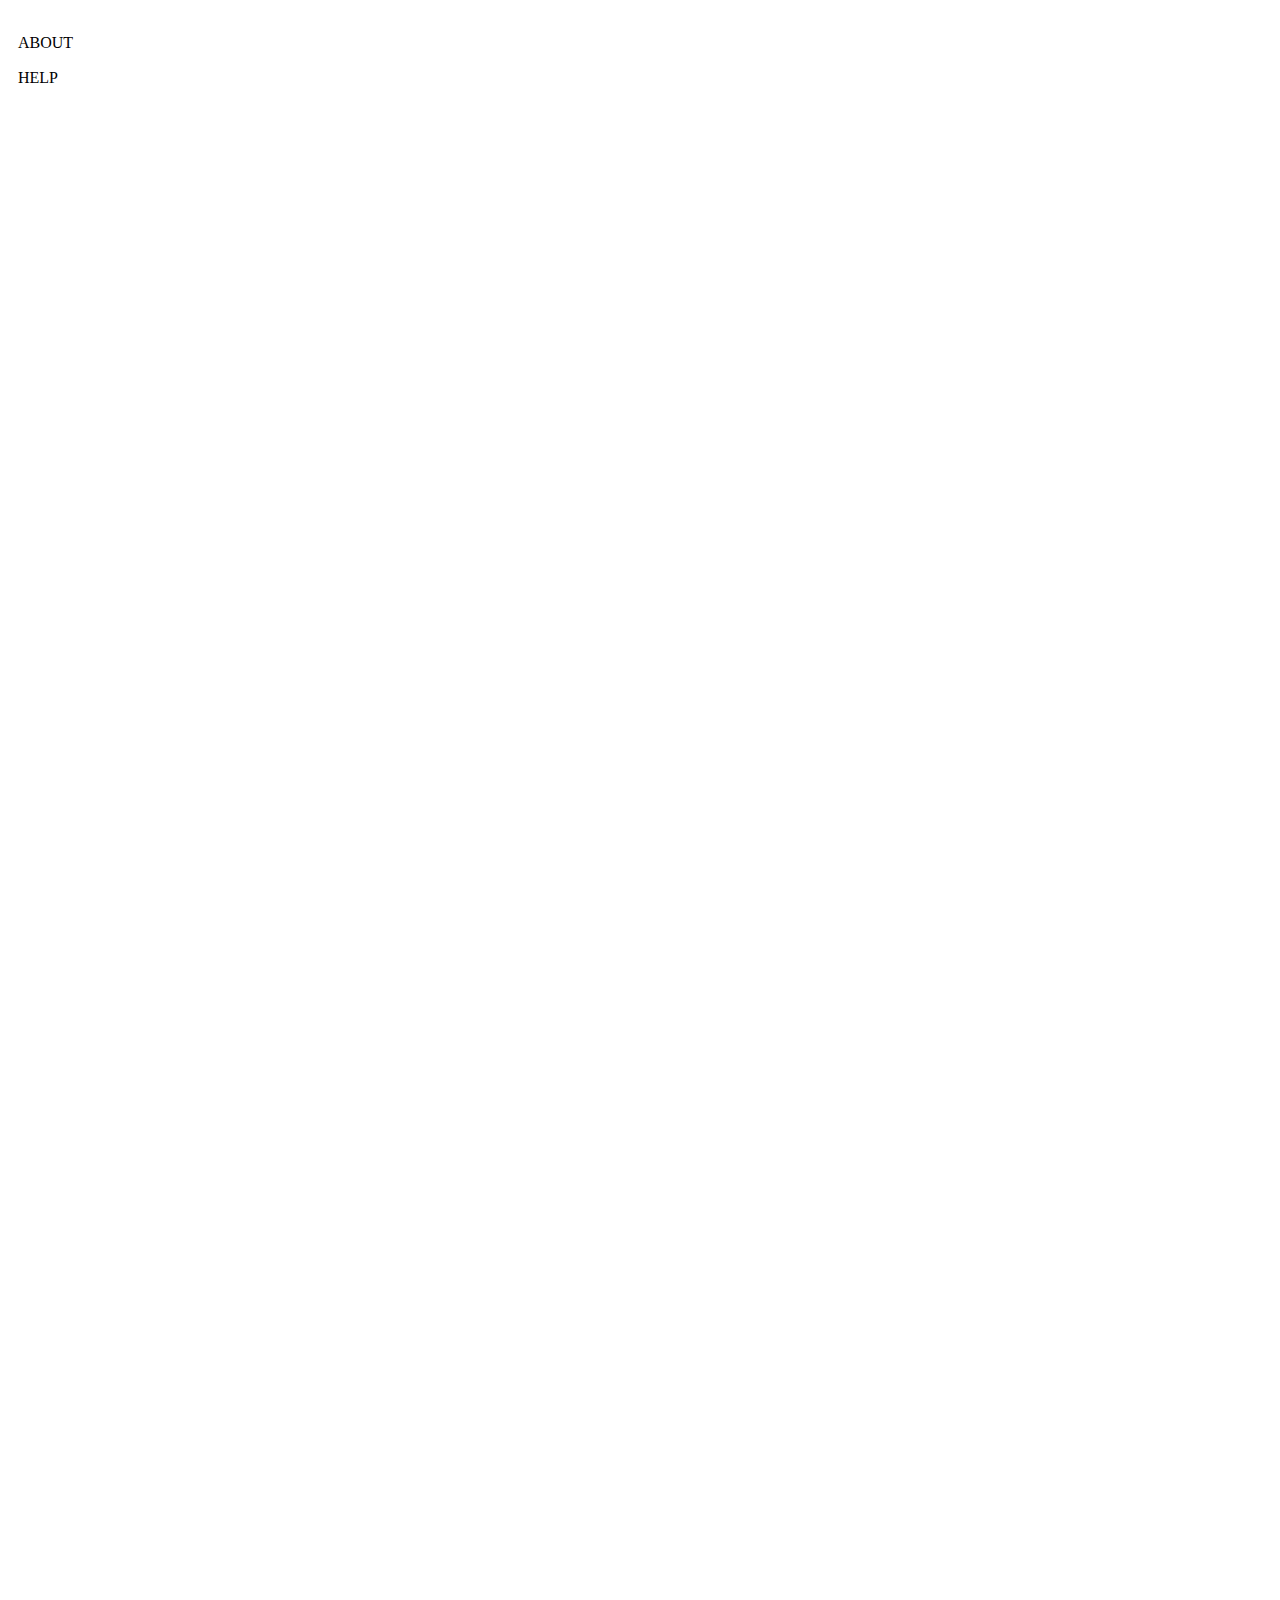
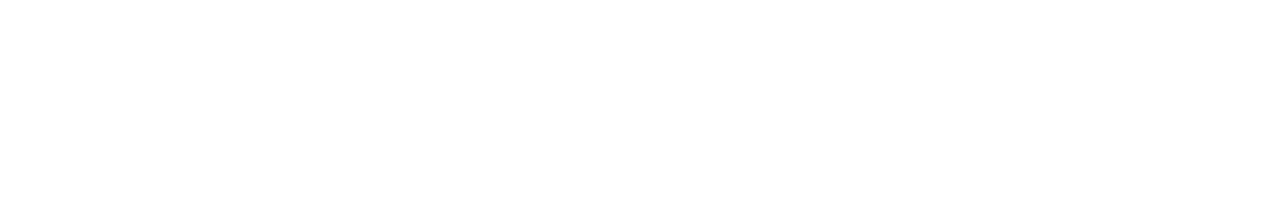
==== collabplan.html @ 7cf4371c "Add files via upload" ====
<!DOCTYPE html PUBLIC "-//W3C//DTD XHTML 1.0 Transitional//EN" "http://www.w3.org/TR/xhtml1/DTD/xhtml1-transitional.dtd">
<html xmlns="http://www.w3.org/1999/xhtml" xml:lang="en" lang="en">
<head>
<meta http-equiv="Content-Type" content="text/html; charset=UTF-8" />
<title>Collab Plan</title>

<!-- CSS Files -->
<link href="nouislider.min.css" rel="stylesheet">
<link type="text/css" href="/pumpn/mag/base.css" rel="stylesheet" />
<link type="text/css" href="/pumpn/mag/Jit/Examples/css/RGraph.css" rel="stylesheet" />

<!--[if IE]><script language="javascript" type="text/javascript" src="../../Extras/excanvas.js"></script><![endif]-->

<!-- JIT Library File -->
<script defer="true" language="javascript" type="text/javascript" src="/pumpn/mag/Jit/jit.js"></script>

<!-- Example File -->
<script defer="true" language="javascript" type="text/javascript" src="/pumpn/mag/collab-plan.js"></script>






<link rel="stylesheet" type="text/css" href="/pumpn/mag/bootstrap/css/bootstrap.min.css">





</head>

<body onload="init(); popup1();">
<script src="nouislider.min.js"></script>
<script src="wNumb.js"></script>
<script src="https://ajax.googleapis.com/ajax/libs/jquery/1.12.2/jquery.min.js"></script>
<script src="/pumpn/mag/bootstrap/js/bootstrap.min.js"></script>
<script language="javascript" type="text/javascript" src="/pumpn/mag/bootbox.min.js"></script>

<script>
function popup1(){
bootbox.dialog({
  message: '<div id="message1"><h2>Hey hey hey!</h2><br>Haben dich auch schon immer die Kollaborationen verschiedenster deutscher Rapper interessiert? Von den üblichen Kollabos zwischen Farid Bang und Kollegah oder Sido und B-Tight bis hin zu kuriosen Features zwischen Samy Deluxe und Haftbefehl oder Cro und Prinz Pi findest du hier jede einzelne Kollaboration im Deutschrap.<br><br><button onclick="gender1on()">Text genderneutralisieren</button></div><br><h1>Viel Spaß!</h1>',
  title: "Collab-Plan <p style='margin: 0; font-size: 10px'>(alpha 3)</p>",
  buttons: {
    success: {
      label: "Okay!",
      className: "btn-success",
    },
  }
});
};

function gender1on(){
document.getElementById("message1").innerHTML = '<h2>Hey hey hey!</h2><br>Haben dich auch schon immer die Kollaborationen verschiedenster deutscher Rappenden interessiert? Von den üblichen Kollabos zwischen Farid Bang und Kollegah oder Sido und B-Tight bis hin zu kuriosen Features zwischen Samy Deluxe und Haftbefehl oder Cro und Prinz Pi findest du hier jede einzelne Kollaboration im Deutschrap.<br><br><button onclick="gender1off()">Rückgängig machen</button>';
};

function gender1off(){
document.getElementById("message1").innerHTML = '<h2>Hey hey hey!</h2><br>Haben dich auch schon immer die Kollaborationen verschiedenster deutscher Rapper interessiert? Von den üblichen Kollabos zwischen Farid Bang und Kollegah oder Sido und B-Tight bis hin zu kuriosen Features zwischen Samy Deluxe und Haftbefehl oder Cro und Prinz Pi findest du hier jede einzelne Kollaboration im Deutschrap.<br><br><button onclick="gender1on()">Text genderneutralisieren</button>';
};

function popup2(){
bootbox.dialog({
  message: '<div id="message2"><h2>Alles, was du wissen solltest:</h2><br><b>Info:</b><br>Eine <b>Linie</b> signalisiert die Verbindung zweier Rapper zueinander, sind jene direkt verbunden, haben beide auf ein und dem selben veröffentlichten Track einen Part gerappt beziehungsweise eine Hook gesungen.<br><br>Einfacher: Eine gelbe Linie steht für eine direkte Kollaboration des mittleren Rappers mit einem anderen, eine blaue Linie bedeutet, dass diese zwei Rapper miteinander und mit dem Rapper in der Mitte kollaboriert haben.<br><br>Die <b>Kreise</b> symbolisieren die gedachte "Entfernung" zweier Rapper. Steht ein Künstler auf dem innersten Kreis, so hat er mit jenem in der Mitte kollaboriert. Steht er weiter außen, ist er auch weiter "entfernt". Auf dem zweiten Kreis kann beispielsweise nur ein Künstler stehen, der zwar nicht mit jenem in der Mitte kollaboriert hat, allerdings mit einem Künstler, mit dem jener in der Mitte auch kollaboriert hat.<br><br><b>Hilfe:</b><br>Mithilfe eines Mausklicks auf den Namen eines Rappers zentriert man ihn und seine Kollaborationspartner.<br>Zur Übersicht kann man den ganzen Plan entweder per Drag & Drop hin und her bewegen oder aber ihn durch Scrollen vergrößern und verkleinern.<br><br><button onclick="gender2on()">Text genderneutralisieren</button></div><br><h1>Alles klar?</h1>',
  title: "Collab-Plan <p style='margin: 0; font-size: 10px'>(alpha 3)</p>",
  buttons: {
    success: {
      label: "Alles klar!",
      className: "btn-success",
    },
  }
});
};

function gender2on(){
document.getElementById("message2").innerHTML = '<h2>Alles, was du wissen solltest:</h2><br><b>Info:</b><br>Eine <b>Linie</b> signalisiert die Verbindung zweier Rappenden zueinander, sind jene direkt verbunden, haben beide auf ein und dem selben veröffentlichten Track einen Part gerappt beziehungsweise eine Hook gesungen.<br><br>Einfacher: Eine gelbe Linie steht für eine direkte Kollaboration des mittleren rappenden Menschen mit einem anderen, eine blaue Linie bedeutet, dass diese zwei Rappenden miteinander und mit dem rappenden Menschen in der Mitte kollaboriert haben.<br><br>Die <b>Kreise</b> symbolisieren die gedachte "Entfernung" zweier Rappenden. Steht ein kunstschaffender Mensch auf dem innersten Kreis, so hat er mit jenem in der Mitte kollaboriert. Steht er weiter außen, ist er auch weiter "entfernt". Auf dem zweiten Kreis kann beispielsweise nur ein kunstschaffender Mensch stehen, der zwar nicht mit jenem in der Mitte kollaboriert hat, allerdings mit einem kunstschaffenden Menschen, mit dem jener in der Mitte auch kollaboriert hat.<br><br><b>Hilfe:</b><br>Mithilfe eines Mausklicks auf den Namen eines rappenden Menschen zentriert man ihn und die, die mit ihm kollaborierten.<br>Zur Übersicht kann man den ganzen Plan entweder per Drag & Drop hin und her bewegen oder aber ihn durch Scrollen vergrößern und verkleinern.<br><br><button onclick="gender2off()">Rückgängig machen</button>';
};

function gender2off(){
document.getElementById("message2").innerHTML = '<h2>Alles, was du wissen solltest:</h2><br><b>Info:</b><br>Eine <b>Linie</b> signalisiert die Verbindung zweier Rapper zueinander, sind jene direkt verbunden, haben beide auf ein und dem selben veröffentlichten Track einen Part gerappt beziehungsweise eine Hook gesungen.<br><br>Einfacher: Eine gelbe Linie steht für eine direkte Kollaboration des mittleren Rappers mit einem anderen, eine blaue Linie bedeutet, dass diese zwei Rapper miteinander und mit dem Rapper in der Mitte kollaboriert haben.<br><br>Die <b>Kreise</b> symbolisieren die gedachte "Entfernung" zweier Rapper. Steht ein Künstler auf dem innersten Kreis, so hat er mit jenem in der Mitte kollaboriert. Steht er weiter außen, ist er auch weiter "entfernt". Auf dem zweiten Kreis kann beispielsweise nur ein Künstler stehen, der zwar nicht mit jenem in der Mitte kollaboriert hat, allerdings mit einem Künstler, mit dem jener in der Mitte auch kollaboriert hat.<br><br><b>Hilfe:</b><br>Mithilfe eines Mausklicks auf den Namen eines Rappers zentriert man ihn und seine Kollaborationspartner.<br>Zur Übersicht kann man den ganzen Plan entweder per Drag & Drop hin und her bewegen oder aber ihn durch Scrollen vergrößern und verkleinern.<br><br><button onclick="gender2on()">Text genderneutralisieren</button>';
};
</script>

<script>
$(document).ready(function(){
    $("#about").click(function(){
        popup1();
    });
});
$(document).ready(function(){
    $("#help").click(function(){
        popup2();
    });
});
</script>

<div id="container" style="width:100%;height:100%;position:absolute;">

<div id="center-container" style="width:90%;height:100%;left:0;">
	<div class="sliders" id="zeitraum"></div>
	<span id="jahr1"></span>
	<span id="jahr2"></span>
	<div id="infovis" style="width:100%;height:100%;">
	</div>
</div>

<div id="right-container" style="width: 10%; height: 100%;">

<div id="inner-details"></div>

</div>

<div style="position: absolute; left: 47%;">
<div style="position: relative; left: -60%;" id="log">
</div>
</div>

<div style="position: absolute; left: 10px; top: 10px;" id="about">
<p style="cursor: pointer;">ABOUT</p>
</div>
<div style="position: absolute; left: 10px; top: 45px;" id="help">
<p style="cursor: pointer;">HELP</p>
</div>
</div>
</body>
</html>
---- nouislider.min.css ----
/*! nouislider - 8.5.1 - 2016-04-24 16:00:30 */


.noUi-target,.noUi-target *{-webkit-touch-callout:none;-webkit-user-select:none;-ms-touch-action:none;touch-action:none;-ms-user-select:none;-moz-user-select:none;user-select:none;-moz-box-sizing:border-box;box-sizing:border-box}.noUi-target{position:relative;direction:ltr}.noUi-base{width:100%;height:100%;position:relative;z-index:1}.noUi-origin{position:absolute;right:0;top:0;left:0;bottom:0}.noUi-handle{position:relative;z-index:1}.noUi-stacking .noUi-handle{z-index:10}.noUi-state-tap .noUi-origin{-webkit-transition:left .3s,top .3s;transition:left .3s,top .3s}.noUi-state-drag *{cursor:inherit!important}.noUi-base,.noUi-handle{-webkit-transform:translate3d(0,0,0);transform:translate3d(0,0,0)}.noUi-horizontal{height:18px}.noUi-horizontal .noUi-handle{width:34px;height:28px;left:-17px;top:-6px}.noUi-vertical{width:18px}.noUi-vertical .noUi-handle{width:28px;height:34px;left:-6px;top:-17px}.noUi-background{background:#FAFAFA;box-shadow:inset 0 1px 1px #f0f0f0}.noUi-connect{background:#3FB8AF;box-shadow:inset 0 0 3px rgba(51,51,51,.45);-webkit-transition:background 450ms;transition:background 450ms}.noUi-origin{border-radius:2px}.noUi-target{border-radius:4px;border:1px solid #D3D3D3;box-shadow:inset 0 1px 1px #F0F0F0,0 3px 6px -5px #BBB}.noUi-target.noUi-connect{box-shadow:inset 0 0 3px rgba(51,51,51,.45),0 3px 6px -5px #BBB}.noUi-draggable{cursor:w-resize}.noUi-vertical .noUi-draggable{cursor:n-resize}.noUi-handle{border:1px solid #D9D9D9;border-radius:3px;background:#FFF;cursor:default;box-shadow:inset 0 0 1px #FFF,inset 0 1px 7px #EBEBEB,0 3px 6px -3px #BBB}.noUi-active{box-shadow:inset 0 0 1px #FFF,inset 0 1px 7px #DDD,0 3px 6px -3px #BBB}.noUi-handle:after,.noUi-handle:before{content:"";display:block;position:absolute;height:14px;width:1px;background:#E8E7E6;left:14px;top:6px}.noUi-handle:after{left:17px}.noUi-vertical .noUi-handle:after,.noUi-vertical .noUi-handle:before{width:14px;height:1px;left:6px;top:14px}.noUi-vertical .noUi-handle:after{top:17px}[disabled] .noUi-connect,[disabled].noUi-connect{background:#B8B8B8}[disabled] .noUi-handle,[disabled].noUi-origin{cursor:not-allowed}.noUi-pips,.noUi-pips *{-moz-box-sizing:border-box;box-sizing:border-box}.noUi-pips{position:absolute;color:#999}.noUi-value{position:absolute;text-align:center}.noUi-value-sub{color:#ccc;font-size:10px}.noUi-marker{position:absolute;background:#CCC}.noUi-marker-large,.noUi-marker-sub{background:#AAA}.noUi-pips-horizontal{padding:10px 0;height:80px;top:100%;left:0;width:100%}.noUi-value-horizontal{-webkit-transform:translate3d(-50%,50%,0);transform:translate3d(-50%,50%,0)}.noUi-marker-horizontal.noUi-marker{margin-left:-1px;width:2px;height:5px}.noUi-marker-horizontal.noUi-marker-sub{height:10px}.noUi-marker-horizontal.noUi-marker-large{height:15px}.noUi-pips-vertical{padding:0 10px;height:100%;top:0;left:100%}.noUi-value-vertical{-webkit-transform:translate3d(0,-50%,0);transform:translate3d(0,-50%,0);padding-left:25px}.noUi-marker-vertical.noUi-marker{width:5px;height:2px;margin-top:-1px}.noUi-marker-vertical.noUi-marker-sub{width:10px}.noUi-marker-vertical.noUi-marker-large{width:15px}.noUi-tooltip{display:block;position:absolute;border:1px solid #D9D9D9;border-radius:3px;background:#fff;padding:5px;text-align:center}.noUi-horizontal .noUi-handle-lower .noUi-tooltip{top:-32px}.noUi-horizontal .noUi-handle-upper .noUi-tooltip{bottom:-32px}.noUi-vertical .noUi-handle-lower .noUi-tooltip{left:120%}.noUi-vertical .noUi-handle-upper .noUi-tooltip{right:120%}
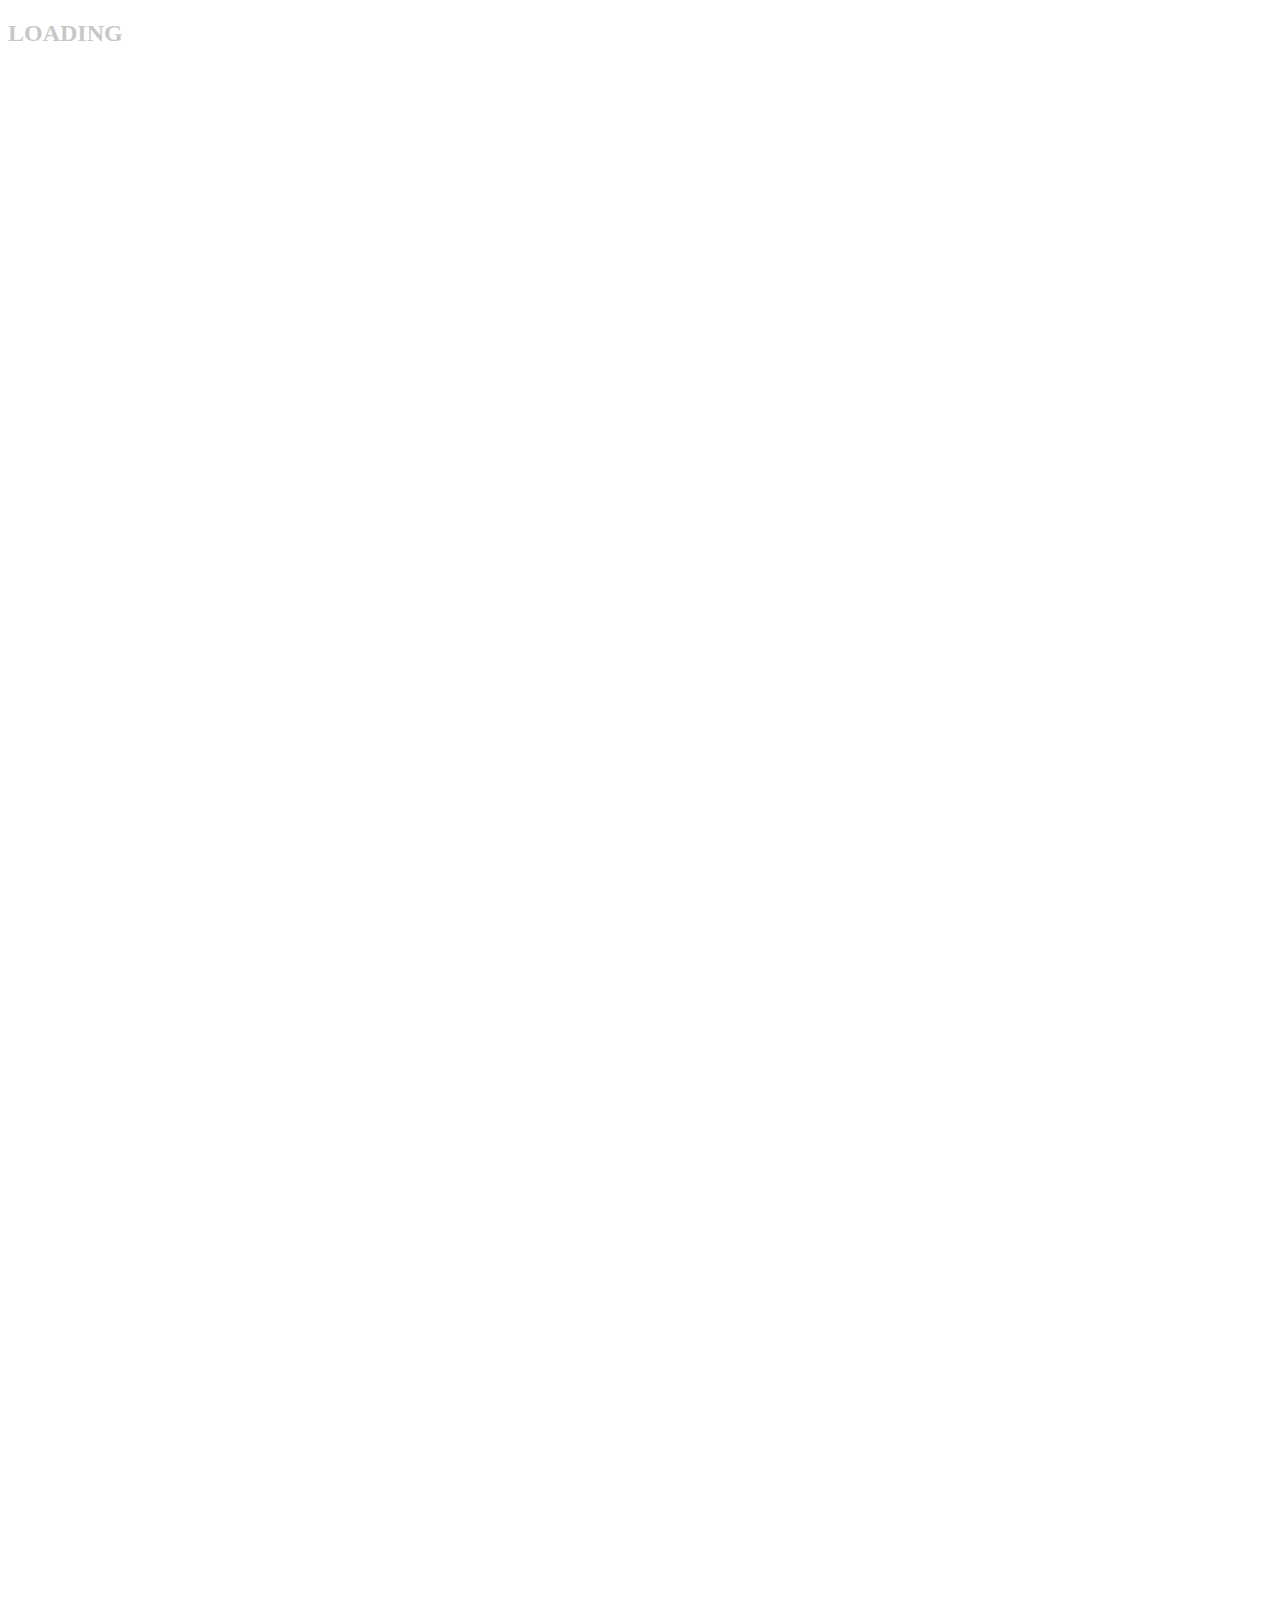
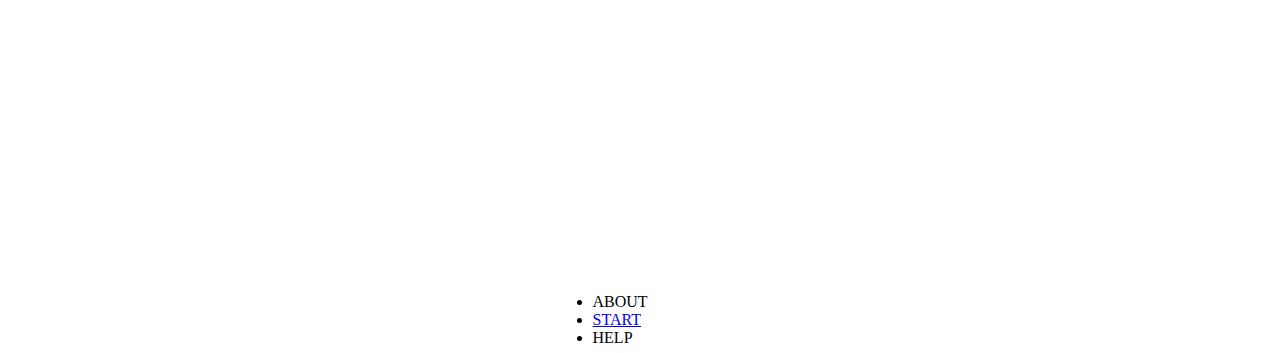
==== commit e4ab5e2b: "Add files via upload" ====
--- a/collabplan.html
+++ b/collabplan.html
@@ -1,126 +1,194 @@
-<!DOCTYPE html PUBLIC "-//W3C//DTD XHTML 1.0 Transitional//EN" "http://www.w3.org/TR/xhtml1/DTD/xhtml1-transitional.dtd">
-<html xmlns="http://www.w3.org/1999/xhtml" xml:lang="en" lang="en">
+<!DOCTYPE html>
+
+<html lang="de">
 <head>
-<meta http-equiv="Content-Type" content="text/html; charset=UTF-8" />
-<title>Collab Plan</title>
+	<meta content="text/html; charset=utf-8" http-equiv="Content-Type">
 
-<!-- CSS Files -->
-<link href="nouislider.min.css" rel="stylesheet">
-<link type="text/css" href="/pumpn/mag/base.css" rel="stylesheet" />
-<link type="text/css" href="/pumpn/mag/Jit/Examples/css/RGraph.css" rel="stylesheet" />
+	<title>Collab Plan</title><!-- CSS Files -->
+	<link href="nouislider.min.css" rel="stylesheet">
+	<link href="/pumpn/mag/base.css" rel="stylesheet" type="text/css"><!--[if IE]><script language="javascript" type="text/javascript" src="../../Extras/excanvas.js"></script><![endif]-->
+	<!-- JIT Library File -->
+	<script defer="true" language="javascript" src="/pumpn/mag/Jit/jit.js" type="text/javascript">
+	</script><!-- Example File -->
 
-<!--[if IE]><script language="javascript" type="text/javascript" src="../../Extras/excanvas.js"></script><![endif]-->
+	<script defer="true" language="javascript" src="/pumpn/mag/collab-plan.js" type="text/javascript">
+	</script>
+	<script defer="true" language="javascript" src="hoverslippery.js" type="text/javascript">
+	</script>
+	<script src="https://code.jquery.com/jquery-2.2.4.min.js">
+	</script>
+	<link href="/pumpn/mag/bootstrap/css/bootstrap.css" rel="stylesheet" type="text/css">
+	<script>
+	function sleep(miliseconds) {
+	  var currentTime = new Date().getTime();
 
-<!-- JIT Library File -->
-<script defer="true" language="javascript" type="text/javascript" src="/pumpn/mag/Jit/jit.js"></script>
+	  while (currentTime + miliseconds >= new Date().getTime()) {
+	  }
+	};
+	window.addEventListener("load", function(){
+	   var load_screen = document.getElementById("load_screen");
+	   $(load_screen).fadeOut( 1000 );
+	   //document.body.removeChild(load_screen);
+	   setTimeout(function()
+	   {
+	       popup1();
 
-<!-- Example File -->
-<script defer="true" language="javascript" type="text/javascript" src="/pumpn/mag/collab-plan.js"></script>
+	   }, 1000);
+	});
+	</script>
+</head>
+
+<body onload="init();" style="overflow: hidden">
+	<div id="load_screen">
+		<h2 id="loadingtext">LOADING</h2>
+		<div id="loading">
+			<strong class="loading">
+				<circle></circle>
+				<circle></circle>
+				<circle></circle>
+				<circle></circle>
+				<circle></circle>
+				<circle></circle>
+				<circle></circle>
+				<circle></circle>
+				<circle></circle>
+				<circle></circle>
+				<circle></circle>
+				<circle></circle>
+				<circle></circle>
+			</strong>
+		</div>
+	</div>
+	<script src="nouislider.min.js">
+	</script> 
+	<script src="wNumb.js">
+	</script> 
+	<script src="/pumpn/mag/bootstrap/js/bootstrap.min.js">
+	</script> 
+	<script language="javascript" src="/pumpn/mag/bootbox.min.js" type="text/javascript">
+	</script> 
+	<script>
+	function popup1(){
+	bootbox.dialog({
+	 message: '<div id="message1"><h2>Hey hey hey!<\/h2><br>Haben dich auch schon immer die Kollaborationen verschiedenster deutscher Rapper interessiert? Von den üblichen Kollabos zwischen Farid Bang und Kollegah oder Sido und B-Tight bis hin zu kuriosen Features zwischen Samy Deluxe und Haftbefehl oder Cro und Prinz Pi findest du hier jede einzelne Kollaboration im Deutschrap.<br><br><button onclick="gender1on()">Text genderneutralisieren<\/button><\/div><br><h1>Viel Spaß!<\/h1>',
+	 title: "Collab-Plan <p style='margin: 0; font-size: 10px'>(alpha 4)<\/p>",
+	 buttons: {
+	   success: {
+	     label: "Okay!",
+	     className: "btn-success",
+	     callback: function(){
+	       startactive();
+	     }
+	   },
+	 }
+	});
+	$(".close").click(function() {
+	       startactive();
+	   });
+	   $(".bootbox-close-button").click(function() {
+	       startactive();
+	   });
+	   $(".bootbox-close-button close").click(function() {
+	       startactive();
+	});
+	};
+
+	function gender1on(){
+	document.getElementById("message1").innerHTML = '<h2>Hey hey hey!<\/h2><br>Haben dich auch schon immer die Kollaborationen verschiedenster deutscher Rappenden interessiert? Von den üblichen Kollabos zwischen Farid Bang und Kollegah oder Sido und B-Tight bis hin zu kuriosen Features zwischen Samy Deluxe und Haftbefehl oder Cro und Prinz Pi findest du hier jede einzelne Kollaboration im Deutschrap.<br><br><button onclick="gender1off()">Rückgängig machen<\/button>';
+	};
+
+	function gender1off(){
+	document.getElementById("message1").innerHTML = '<h2>Hey hey hey!<\/h2><br>Haben dich auch schon immer die Kollaborationen verschiedenster deutscher Rapper interessiert? Von den üblichen Kollabos zwischen Farid Bang und Kollegah oder Sido und B-Tight bis hin zu kuriosen Features zwischen Samy Deluxe und Haftbefehl oder Cro und Prinz Pi findest du hier jede einzelne Kollaboration im Deutschrap.<br><br><button onclick="gender1on()">Text genderneutralisieren<\/button>';
+	};
+
+	function popup2(){
+	bootbox.dialog({
+	 message: '<div id="message2"><h2>Alles, was du wissen solltest:<\/h2><br><b>Info:<\/b><br>Eine <b>Linie<\/b> signalisiert die Verbindung zweier Rapper zueinander, sind jene direkt verbunden, haben beide auf ein und dem selben veröffentlichten Track einen Part gerappt beziehungsweise eine Hook gesungen.<br><br>Einfacher: Eine rote Linie steht für eine direkte Kollaboration des mittleren Rappers mit einem anderen, eine blaue Linie bedeutet, dass diese zwei Rapper miteinander und mit dem Rapper in der Mitte kollaboriert haben.<br><br>Die <b>Kreise<\/b> symbolisieren die gedachte "Entfernung" zweier Rapper. Steht ein Künstler auf dem innersten Kreis, so hat er mit jenem in der Mitte kollaboriert. Steht er weiter außen, ist er auch weiter "entfernt". Auf dem zweiten Kreis kann beispielsweise nur ein Künstler stehen, der zwar nicht mit jenem in der Mitte kollaboriert hat, allerdings mit einem Künstler, mit dem jener in der Mitte auch kollaboriert hat.<br><br><b>Hilfe:<\/b><br>Mithilfe eines Mausklicks auf den Namen eines Rappers zentriert man ihn und seine Kollaborationspartner.<br>Zur Übersicht kann man den ganzen Plan entweder per Drag & Drop hin und her bewegen oder aber ihn durch Scrollen vergrößern und verkleinern.<br><br><button onclick="gender2on()">Text genderneutralisieren<\/button><\/div><br><h1>Alles klar?<\/h1>',
+	 title: "Collab-Plan <p style='margin: 0; font-size: 10px'>(alpha 4)<\/p>",
+	 buttons: {
+	   success: {
+	     label: "Alles klar!",
+	     className: "btn-success",
+	     callback: function(){
+	       startactive();
+	     }
+	   },
+	 }
+	});
+	$(".close").click(function() {
+	       startactive();
+	   });
+	   $(".bootbox-close-button").click(function() {
+	       startactive();
+	   });
+	   $(".bootbox-close-button close").click(function() {
+	       startactive();
+	});
+	};
+
+	function gender2on(){
+	document.getElementById("message2").innerHTML = '<h2>Alles, was du wissen solltest:<\/h2><br><b>Info:<\/b><br>Eine <b>Linie<\/b> signalisiert die Verbindung zweier Rappenden zueinander, sind jene direkt verbunden, haben beide auf ein und dem selben veröffentlichten Track einen Part gerappt beziehungsweise eine Hook gesungen.<br><br>Einfacher: Eine rote Linie steht für eine direkte Kollaboration des mittleren rappenden Menschen mit einem anderen, eine blaue Linie bedeutet, dass diese zwei Rappenden miteinander und mit dem rappenden Menschen in der Mitte kollaboriert haben.<br><br>Die <b>Kreise<\/b> symbolisieren die gedachte "Entfernung" zweier Rappenden. Steht ein kunstschaffender Mensch auf dem innersten Kreis, so hat er mit jenem in der Mitte kollaboriert. Steht er weiter außen, ist er auch weiter "entfernt". Auf dem zweiten Kreis kann beispielsweise nur ein kunstschaffender Mensch stehen, der zwar nicht mit jenem in der Mitte kollaboriert hat, allerdings mit einem kunstschaffenden Menschen, mit dem jener in der Mitte auch kollaboriert hat.<br><br><b>Hilfe:<\/b><br>Mithilfe eines Mausklicks auf den Namen eines rappenden Menschen zentriert man ihn und die, die mit ihm kollaborierten.<br>Zur Übersicht kann man den ganzen Plan entweder per Drag & Drop hin und her bewegen oder aber ihn durch Scrollen vergrößern und verkleinern.<br><br><button onclick="gender2off()">Rückgängig machen<\/button>';
+	};
+
+	function gender2off(){
+	document.getElementById("message2").innerHTML = '<h2>Alles, was du wissen solltest:<\/h2><br><b>Info:<\/b><br>Eine <b>Linie<\/b> signalisiert die Verbindung zweier Rapper zueinander, sind jene direkt verbunden, haben beide auf ein und dem selben veröffentlichten Track einen Part gerappt beziehungsweise eine Hook gesungen.<br><br>Einfacher: Eine rote Linie steht für eine direkte Kollaboration des mittleren Rappers mit einem anderen, eine blaue Linie bedeutet, dass diese zwei Rapper miteinander und mit dem Rapper in der Mitte kollaboriert haben.<br><br>Die <b>Kreise<\/b> symbolisieren die gedachte "Entfernung" zweier Rapper. Steht ein Künstler auf dem innersten Kreis, so hat er mit jenem in der Mitte kollaboriert. Steht er weiter außen, ist er auch weiter "entfernt". Auf dem zweiten Kreis kann beispielsweise nur ein Künstler stehen, der zwar nicht mit jenem in der Mitte kollaboriert hat, allerdings mit einem Künstler, mit dem jener in der Mitte auch kollaboriert hat.<br><br><b>Hilfe:<\/b><br>Mithilfe eines Mausklicks auf den Namen eines Rappers zentriert man ihn und seine Kollaborationspartner.<br>Zur Übersicht kann man den ganzen Plan entweder per Drag & Drop hin und her bewegen oder aber ihn durch Scrollen vergrößern und verkleinern.<br><br><button onclick="gender2on()">Text genderneutralisieren<\/button>';
+	};
+	</script> 
+	<script>
+	$(document).ready(function(){
+	   $("#about").click(function(){
+	       popup1();
+	   });
+	});
+	$(document).ready(function(){
+	   $("#help").click(function(){
+	       popup2();
+	   });
+	});
+	</script>
+
+	<div id="container" style="width:100%;height:100%;position:absolute;">
+		<div id="center-container" style="width:90%;height:100%;left:0;">
+			<div class="sliders" id="zeitraum">
+			</div>
+			<span id="jahr1"></span> <span id="jahr2"></span>
+
+			<div id="infovis" style="width:100%;height:100%;">
+			</div>
+		</div>
 
 
+		<div id="right-container" style="width: 10%; height: 100%;">
+			<div id="inner-details">
+			</div>
+		</div>
 
 
+		<div style="position: absolute; left: 47%;">
+			<nav class="nav twiceBorder" style="position: relative; left: -60%; margin:0; top:10px;">
+				<ul>
+					<li class="nav__item" id="aboutli">
+						<a id="about" style="cursor: pointer;">ABOUT</a>
+					</li>
 
 
-<link rel="stylesheet" type="text/css" href="/pumpn/mag/bootstrap/css/bootstrap.min.css">
+					<li class="nav__item active" id="startli">
+						<a href="#" style="cursor: pointer;">START</a>
+					</li>
 
 
+					<li class="nav__item" id="helpli">
+						<a id="help" style="cursor: pointer;">HELP</a>
+					</li>
+				</ul>
+			</nav>
+		</div>
 
 
-
-</head>
-
-<body onload="init(); popup1();">
-<script src="nouislider.min.js"></script>
-<script src="wNumb.js"></script>
-<script src="https://ajax.googleapis.com/ajax/libs/jquery/1.12.2/jquery.min.js"></script>
-<script src="/pumpn/mag/bootstrap/js/bootstrap.min.js"></script>
-<script language="javascript" type="text/javascript" src="/pumpn/mag/bootbox.min.js"></script>
-
-<script>
-function popup1(){
-bootbox.dialog({
-  message: '<div id="message1"><h2>Hey hey hey!</h2><br>Haben dich auch schon immer die Kollaborationen verschiedenster deutscher Rapper interessiert? Von den üblichen Kollabos zwischen Farid Bang und Kollegah oder Sido und B-Tight bis hin zu kuriosen Features zwischen Samy Deluxe und Haftbefehl oder Cro und Prinz Pi findest du hier jede einzelne Kollaboration im Deutschrap.<br><br><button onclick="gender1on()">Text genderneutralisieren</button></div><br><h1>Viel Spaß!</h1>',
-  title: "Collab-Plan <p style='margin: 0; font-size: 10px'>(alpha 3)</p>",
-  buttons: {
-    success: {
-      label: "Okay!",
-      className: "btn-success",
-    },
-  }
-});
-};
-
-function gender1on(){
-document.getElementById("message1").innerHTML = '<h2>Hey hey hey!</h2><br>Haben dich auch schon immer die Kollaborationen verschiedenster deutscher Rappenden interessiert? Von den üblichen Kollabos zwischen Farid Bang und Kollegah oder Sido und B-Tight bis hin zu kuriosen Features zwischen Samy Deluxe und Haftbefehl oder Cro und Prinz Pi findest du hier jede einzelne Kollaboration im Deutschrap.<br><br><button onclick="gender1off()">Rückgängig machen</button>';
-};
-
-function gender1off(){
-document.getElementById("message1").innerHTML = '<h2>Hey hey hey!</h2><br>Haben dich auch schon immer die Kollaborationen verschiedenster deutscher Rapper interessiert? Von den üblichen Kollabos zwischen Farid Bang und Kollegah oder Sido und B-Tight bis hin zu kuriosen Features zwischen Samy Deluxe und Haftbefehl oder Cro und Prinz Pi findest du hier jede einzelne Kollaboration im Deutschrap.<br><br><button onclick="gender1on()">Text genderneutralisieren</button>';
-};
-
-function popup2(){
-bootbox.dialog({
-  message: '<div id="message2"><h2>Alles, was du wissen solltest:</h2><br><b>Info:</b><br>Eine <b>Linie</b> signalisiert die Verbindung zweier Rapper zueinander, sind jene direkt verbunden, haben beide auf ein und dem selben veröffentlichten Track einen Part gerappt beziehungsweise eine Hook gesungen.<br><br>Einfacher: Eine gelbe Linie steht für eine direkte Kollaboration des mittleren Rappers mit einem anderen, eine blaue Linie bedeutet, dass diese zwei Rapper miteinander und mit dem Rapper in der Mitte kollaboriert haben.<br><br>Die <b>Kreise</b> symbolisieren die gedachte "Entfernung" zweier Rapper. Steht ein Künstler auf dem innersten Kreis, so hat er mit jenem in der Mitte kollaboriert. Steht er weiter außen, ist er auch weiter "entfernt". Auf dem zweiten Kreis kann beispielsweise nur ein Künstler stehen, der zwar nicht mit jenem in der Mitte kollaboriert hat, allerdings mit einem Künstler, mit dem jener in der Mitte auch kollaboriert hat.<br><br><b>Hilfe:</b><br>Mithilfe eines Mausklicks auf den Namen eines Rappers zentriert man ihn und seine Kollaborationspartner.<br>Zur Übersicht kann man den ganzen Plan entweder per Drag & Drop hin und her bewegen oder aber ihn durch Scrollen vergrößern und verkleinern.<br><br><button onclick="gender2on()">Text genderneutralisieren</button></div><br><h1>Alles klar?</h1>',
-  title: "Collab-Plan <p style='margin: 0; font-size: 10px'>(alpha 3)</p>",
-  buttons: {
-    success: {
-      label: "Alles klar!",
-      className: "btn-success",
-    },
-  }
-});
-};
-
-function gender2on(){
-document.getElementById("message2").innerHTML = '<h2>Alles, was du wissen solltest:</h2><br><b>Info:</b><br>Eine <b>Linie</b> signalisiert die Verbindung zweier Rappenden zueinander, sind jene direkt verbunden, haben beide auf ein und dem selben veröffentlichten Track einen Part gerappt beziehungsweise eine Hook gesungen.<br><br>Einfacher: Eine gelbe Linie steht für eine direkte Kollaboration des mittleren rappenden Menschen mit einem anderen, eine blaue Linie bedeutet, dass diese zwei Rappenden miteinander und mit dem rappenden Menschen in der Mitte kollaboriert haben.<br><br>Die <b>Kreise</b> symbolisieren die gedachte "Entfernung" zweier Rappenden. Steht ein kunstschaffender Mensch auf dem innersten Kreis, so hat er mit jenem in der Mitte kollaboriert. Steht er weiter außen, ist er auch weiter "entfernt". Auf dem zweiten Kreis kann beispielsweise nur ein kunstschaffender Mensch stehen, der zwar nicht mit jenem in der Mitte kollaboriert hat, allerdings mit einem kunstschaffenden Menschen, mit dem jener in der Mitte auch kollaboriert hat.<br><br><b>Hilfe:</b><br>Mithilfe eines Mausklicks auf den Namen eines rappenden Menschen zentriert man ihn und die, die mit ihm kollaborierten.<br>Zur Übersicht kann man den ganzen Plan entweder per Drag & Drop hin und her bewegen oder aber ihn durch Scrollen vergrößern und verkleinern.<br><br><button onclick="gender2off()">Rückgängig machen</button>';
-};
-
-function gender2off(){
-document.getElementById("message2").innerHTML = '<h2>Alles, was du wissen solltest:</h2><br><b>Info:</b><br>Eine <b>Linie</b> signalisiert die Verbindung zweier Rapper zueinander, sind jene direkt verbunden, haben beide auf ein und dem selben veröffentlichten Track einen Part gerappt beziehungsweise eine Hook gesungen.<br><br>Einfacher: Eine gelbe Linie steht für eine direkte Kollaboration des mittleren Rappers mit einem anderen, eine blaue Linie bedeutet, dass diese zwei Rapper miteinander und mit dem Rapper in der Mitte kollaboriert haben.<br><br>Die <b>Kreise</b> symbolisieren die gedachte "Entfernung" zweier Rapper. Steht ein Künstler auf dem innersten Kreis, so hat er mit jenem in der Mitte kollaboriert. Steht er weiter außen, ist er auch weiter "entfernt". Auf dem zweiten Kreis kann beispielsweise nur ein Künstler stehen, der zwar nicht mit jenem in der Mitte kollaboriert hat, allerdings mit einem Künstler, mit dem jener in der Mitte auch kollaboriert hat.<br><br><b>Hilfe:</b><br>Mithilfe eines Mausklicks auf den Namen eines Rappers zentriert man ihn und seine Kollaborationspartner.<br>Zur Übersicht kann man den ganzen Plan entweder per Drag & Drop hin und her bewegen oder aber ihn durch Scrollen vergrößern und verkleinern.<br><br><button onclick="gender2on()">Text genderneutralisieren</button>';
-};
-</script>
-
-<script>
-$(document).ready(function(){
-    $("#about").click(function(){
-        popup1();
-    });
-});
-$(document).ready(function(){
-    $("#help").click(function(){
-        popup2();
-    });
-});
-</script>
-
-<div id="container" style="width:100%;height:100%;position:absolute;">
-
-<div id="center-container" style="width:90%;height:100%;left:0;">
-	<div class="sliders" id="zeitraum"></div>
-	<span id="jahr1"></span>
-	<span id="jahr2"></span>
-	<div id="infovis" style="width:100%;height:100%;">
+		<div style="position: absolute; left: 47%;">
+			<div id="log" style="position: relative; left: -60%;">
+			</div>
+		</div>
 	</div>
-</div>
-
-<div id="right-container" style="width: 10%; height: 100%;">
-
-<div id="inner-details"></div>
-
-</div>
-
-<div style="position: absolute; left: 47%;">
-<div style="position: relative; left: -60%;" id="log">
-</div>
-</div>
-
-<div style="position: absolute; left: 10px; top: 10px;" id="about">
-<p style="cursor: pointer;">ABOUT</p>
-</div>
-<div style="position: absolute; left: 10px; top: 45px;" id="help">
-<p style="cursor: pointer;">HELP</p>
-</div>
-</div>
 </body>
-</html>
+</html>--- a/nouislider.min.css
+++ b/nouislider.min.css
@@ -1,4 +1,4 @@
 /*! nouislider - 8.5.1 - 2016-04-24 16:00:30 */
 
 
-.noUi-target,.noUi-target *{-webkit-touch-callout:none;-webkit-user-select:none;-ms-touch-action:none;touch-action:none;-ms-user-select:none;-moz-user-select:none;user-select:none;-moz-box-sizing:border-box;box-sizing:border-box}.noUi-target{position:relative;direction:ltr}.noUi-base{width:100%;height:100%;position:relative;z-index:1}.noUi-origin{position:absolute;right:0;top:0;left:0;bottom:0}.noUi-handle{position:relative;z-index:1}.noUi-stacking .noUi-handle{z-index:10}.noUi-state-tap .noUi-origin{-webkit-transition:left .3s,top .3s;transition:left .3s,top .3s}.noUi-state-drag *{cursor:inherit!important}.noUi-base,.noUi-handle{-webkit-transform:translate3d(0,0,0);transform:translate3d(0,0,0)}.noUi-horizontal{height:18px}.noUi-horizontal .noUi-handle{width:34px;height:28px;left:-17px;top:-6px}.noUi-vertical{width:18px}.noUi-vertical .noUi-handle{width:28px;height:34px;left:-6px;top:-17px}.noUi-background{background:#FAFAFA;box-shadow:inset 0 1px 1px #f0f0f0}.noUi-connect{background:#3FB8AF;box-shadow:inset 0 0 3px rgba(51,51,51,.45);-webkit-transition:background 450ms;transition:background 450ms}.noUi-origin{border-radius:2px}.noUi-target{border-radius:4px;border:1px solid #D3D3D3;box-shadow:inset 0 1px 1px #F0F0F0,0 3px 6px -5px #BBB}.noUi-target.noUi-connect{box-shadow:inset 0 0 3px rgba(51,51,51,.45),0 3px 6px -5px #BBB}.noUi-draggable{cursor:w-resize}.noUi-vertical .noUi-draggable{cursor:n-resize}.noUi-handle{border:1px solid #D9D9D9;border-radius:3px;background:#FFF;cursor:default;box-shadow:inset 0 0 1px #FFF,inset 0 1px 7px #EBEBEB,0 3px 6px -3px #BBB}.noUi-active{box-shadow:inset 0 0 1px #FFF,inset 0 1px 7px #DDD,0 3px 6px -3px #BBB}.noUi-handle:after,.noUi-handle:before{content:"";display:block;position:absolute;height:14px;width:1px;background:#E8E7E6;left:14px;top:6px}.noUi-handle:after{left:17px}.noUi-vertical .noUi-handle:after,.noUi-vertical .noUi-handle:before{width:14px;height:1px;left:6px;top:14px}.noUi-vertical .noUi-handle:after{top:17px}[disabled] .noUi-connect,[disabled].noUi-connect{background:#B8B8B8}[disabled] .noUi-handle,[disabled].noUi-origin{cursor:not-allowed}.noUi-pips,.noUi-pips *{-moz-box-sizing:border-box;box-sizing:border-box}.noUi-pips{position:absolute;color:#999}.noUi-value{position:absolute;text-align:center}.noUi-value-sub{color:#ccc;font-size:10px}.noUi-marker{position:absolute;background:#CCC}.noUi-marker-large,.noUi-marker-sub{background:#AAA}.noUi-pips-horizontal{padding:10px 0;height:80px;top:100%;left:0;width:100%}.noUi-value-horizontal{-webkit-transform:translate3d(-50%,50%,0);transform:translate3d(-50%,50%,0)}.noUi-marker-horizontal.noUi-marker{margin-left:-1px;width:2px;height:5px}.noUi-marker-horizontal.noUi-marker-sub{height:10px}.noUi-marker-horizontal.noUi-marker-large{height:15px}.noUi-pips-vertical{padding:0 10px;height:100%;top:0;left:100%}.noUi-value-vertical{-webkit-transform:translate3d(0,-50%,0);transform:translate3d(0,-50%,0);padding-left:25px}.noUi-marker-vertical.noUi-marker{width:5px;height:2px;margin-top:-1px}.noUi-marker-vertical.noUi-marker-sub{width:10px}.noUi-marker-vertical.noUi-marker-large{width:15px}.noUi-tooltip{display:block;position:absolute;border:1px solid #D9D9D9;border-radius:3px;background:#fff;padding:5px;text-align:center}.noUi-horizontal .noUi-handle-lower .noUi-tooltip{top:-32px}.noUi-horizontal .noUi-handle-upper .noUi-tooltip{bottom:-32px}.noUi-vertical .noUi-handle-lower .noUi-tooltip{left:120%}.noUi-vertical .noUi-handle-upper .noUi-tooltip{right:120%}+.noUi-target,.noUi-target *{-webkit-touch-callout:none;-webkit-user-select:none;-ms-touch-action:none;touch-action:none;-ms-user-select:none;-moz-user-select:none;user-select:none;-moz-box-sizing:border-box;box-sizing:border-box}.noUi-target{position:relative;direction:ltr}.noUi-base{width:100%;height:100%;position:relative;z-index:1}.noUi-origin{position:absolute;right:0;top:0;left:0;bottom:0}.noUi-handle{position:relative;z-index:1}.noUi-stacking .noUi-handle{z-index:10}.noUi-state-tap .noUi-origin{-webkit-transition:left .3s,top .3s;transition:left .3s,top .3s}.noUi-state-drag *{cursor:inherit!important}.noUi-base,.noUi-handle{-webkit-transform:translate3d(0,0,0);transform:translate3d(0,0,0)}.noUi-horizontal{height:18px}.noUi-horizontal .noUi-handle{width:34px;height:28px;left:-17px;top:-6px}.noUi-vertical{width:18px}.noUi-vertical .noUi-handle{width:28px;height:34px;left:-6px;top:-17px}.noUi-background{background:#FAFAFA;box-shadow:inset 0 1px 1px #f0f0f0}.noUi-connect{background:#ff1464;box-shadow:inset 0 0 3px rgba(51,51,51,.45);-webkit-transition:background 450ms;transition:background 450ms}.noUi-origin{border-radius:2px}.noUi-target{border-radius:4px;border:1px solid #D3D3D3;box-shadow:inset 0 1px 1px #F0F0F0,0 3px 6px -5px #BBB}.noUi-target.noUi-connect{box-shadow:inset 0 0 3px rgba(51,51,51,.45),0 3px 6px -5px #BBB}.noUi-draggable{cursor:w-resize}.noUi-vertical .noUi-draggable{cursor:n-resize}.noUi-handle{border:1px solid #D9D9D9;border-radius:3px;background:#FFF;cursor:default;box-shadow:inset 0 0 1px #FFF,inset 0 1px 7px #EBEBEB,0 3px 6px -3px #BBB}.noUi-active{box-shadow:inset 0 0 1px #FFF,inset 0 1px 7px #DDD,0 3px 6px -3px #BBB}.noUi-handle:after,.noUi-handle:before{content:"";display:block;position:absolute;height:14px;width:1px;background:#E8E7E6;left:14px;top:6px}.noUi-handle:after{left:17px}.noUi-vertical .noUi-handle:after,.noUi-vertical .noUi-handle:before{width:14px;height:1px;left:6px;top:14px}.noUi-vertical .noUi-handle:after{top:17px}[disabled] .noUi-connect,[disabled].noUi-connect{background:#B8B8B8}[disabled] .noUi-handle,[disabled].noUi-origin{cursor:not-allowed}.noUi-pips,.noUi-pips *{-moz-box-sizing:border-box;box-sizing:border-box}.noUi-pips{position:absolute;color:#999}.noUi-value{position:absolute;text-align:center}.noUi-value-sub{color:#ccc;font-size:10px}.noUi-marker{position:absolute;background:#CCC}.noUi-marker-large,.noUi-marker-sub{background:#AAA}.noUi-pips-horizontal{padding:10px 0;height:80px;top:100%;left:0;width:100%}.noUi-value-horizontal{-webkit-transform:translate3d(-50%,50%,0);transform:translate3d(-50%,50%,0)}.noUi-marker-horizontal.noUi-marker{margin-left:-1px;width:2px;height:5px}.noUi-marker-horizontal.noUi-marker-sub{height:10px}.noUi-marker-horizontal.noUi-marker-large{height:15px}.noUi-pips-vertical{padding:0 10px;height:100%;top:0;left:100%}.noUi-value-vertical{-webkit-transform:translate3d(0,-50%,0);transform:translate3d(0,-50%,0);padding-left:25px}.noUi-marker-vertical.noUi-marker{width:5px;height:2px;margin-top:-1px}.noUi-marker-vertical.noUi-marker-sub{width:10px}.noUi-marker-vertical.noUi-marker-large{width:15px}.noUi-tooltip{display:block;position:absolute;border:1px solid #D9D9D9;border-radius:3px;background:#fff;padding:5px;text-align:center}.noUi-horizontal .noUi-handle-lower .noUi-tooltip{top:-32px}.noUi-horizontal .noUi-handle-upper .noUi-tooltip{bottom:-32px}.noUi-vertical .noUi-handle-lower .noUi-tooltip{left:120%}.noUi-vertical .noUi-handle-upper .noUi-tooltip{right:120%}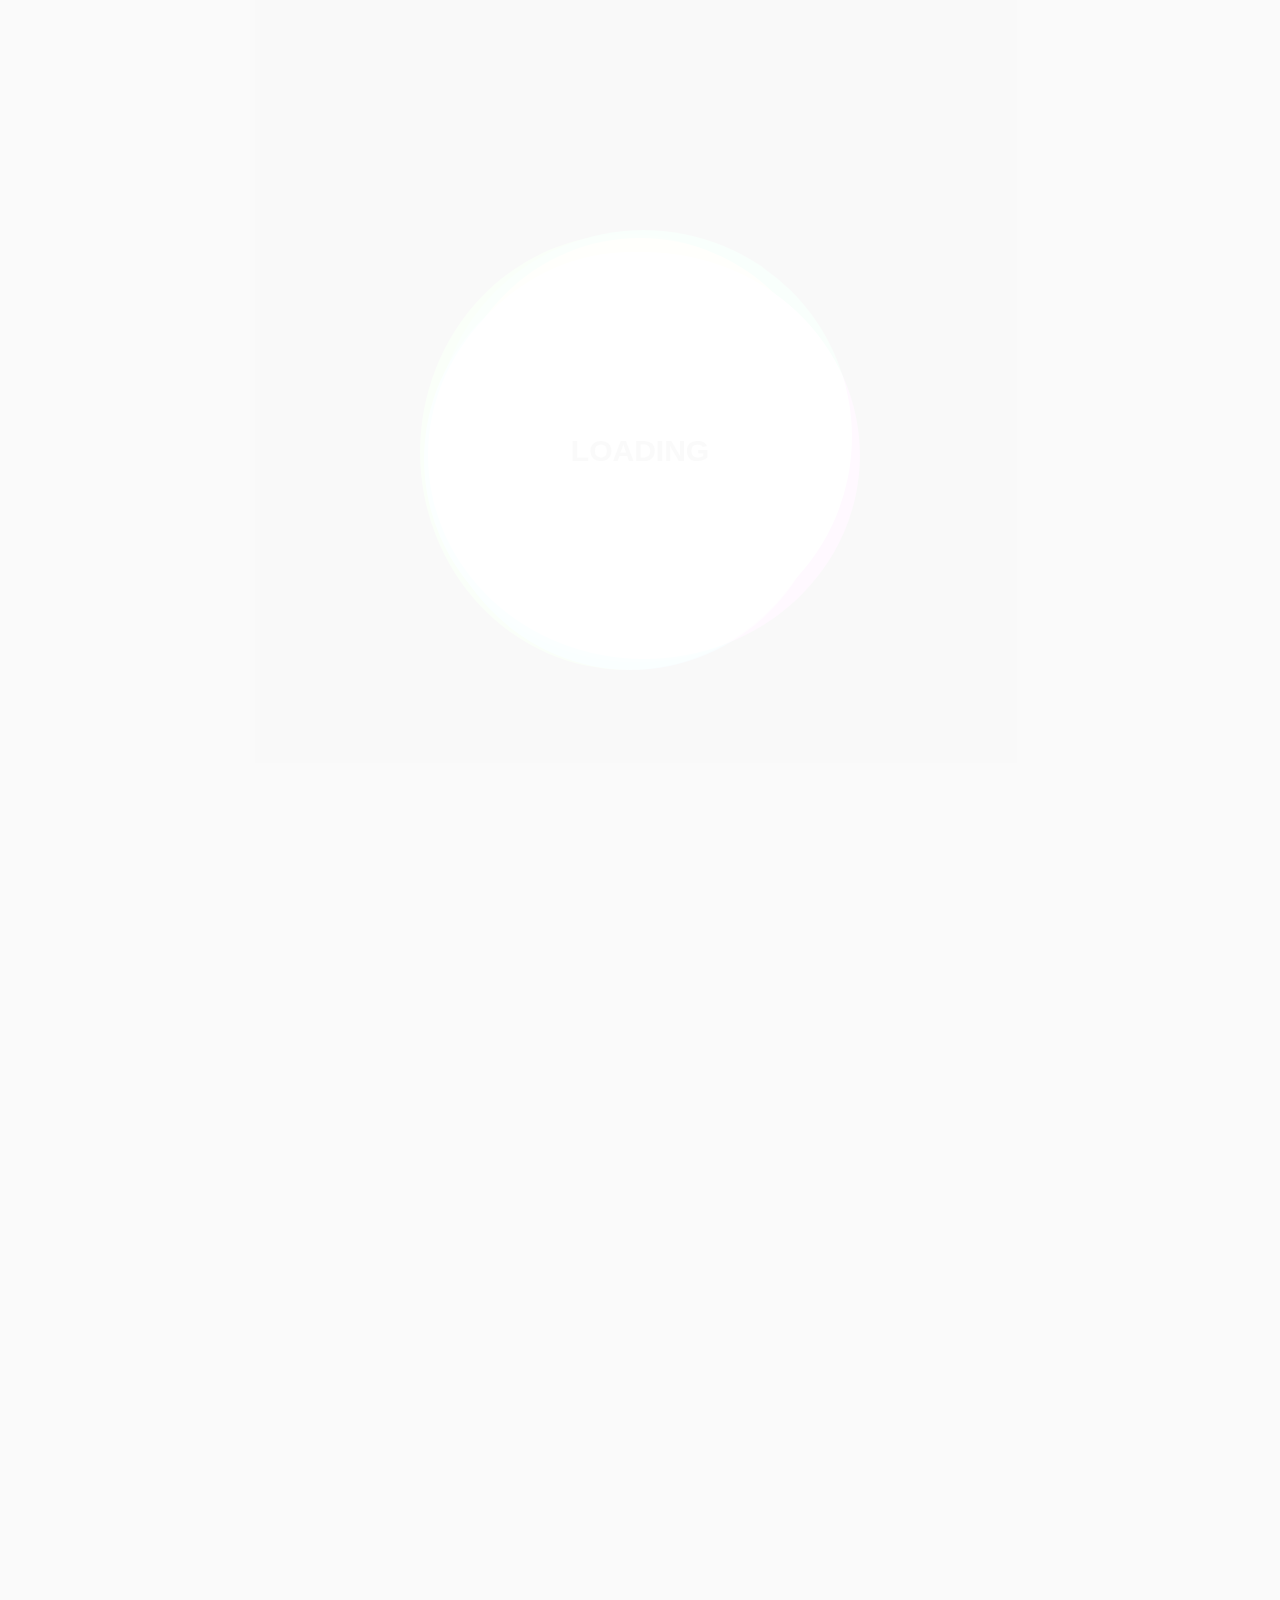
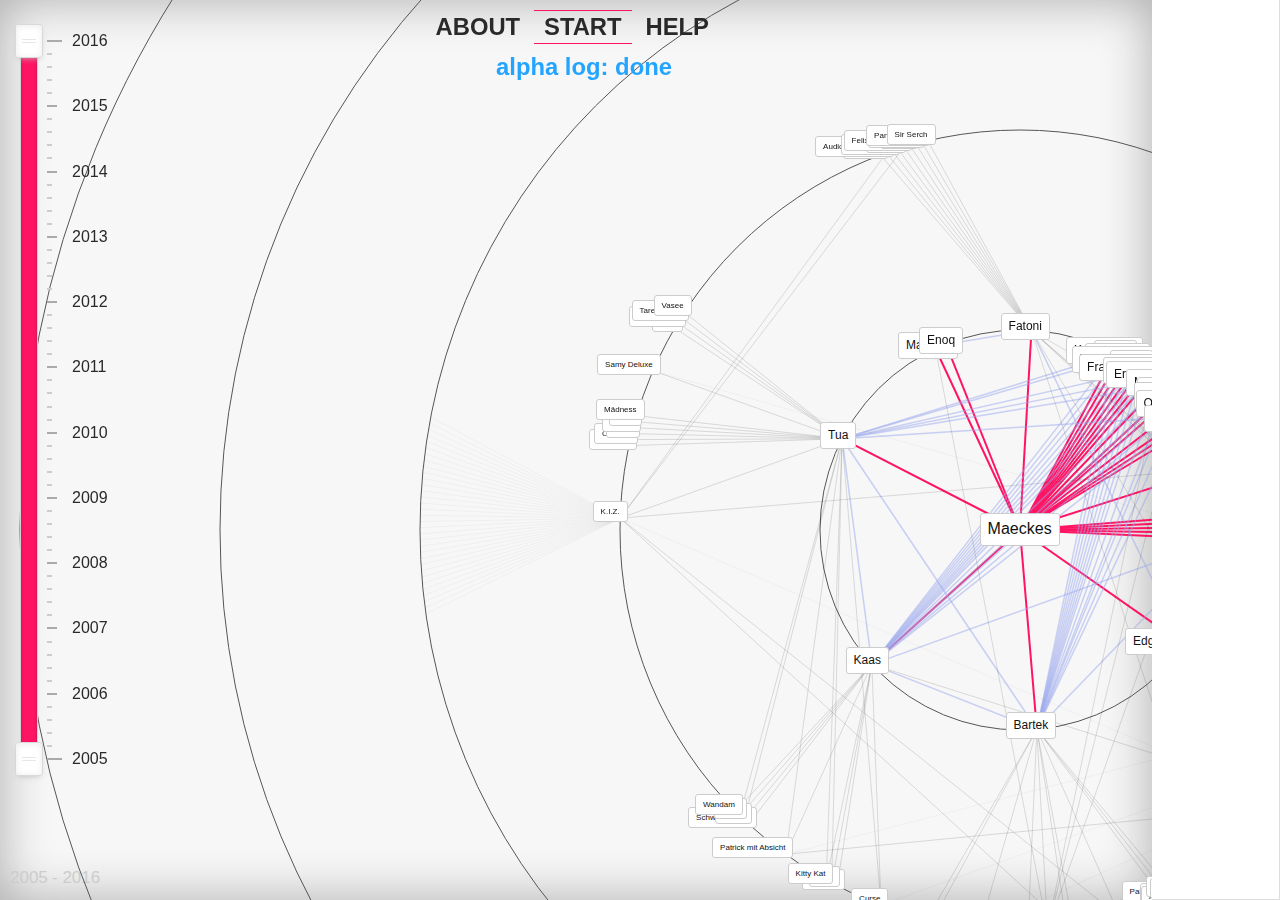
==== commit 1d70ba5a: "Update collabplan.html" ====
--- a/collabplan.html
+++ b/collabplan.html
@@ -6,18 +6,18 @@
 
 	<title>Collab Plan</title><!-- CSS Files -->
 	<link href="nouislider.min.css" rel="stylesheet">
-	<link href="/pumpn/mag/base.css" rel="stylesheet" type="text/css"><!--[if IE]><script language="javascript" type="text/javascript" src="../../Extras/excanvas.js"></script><![endif]-->
+	<link href="base.css" rel="stylesheet" type="text/css"><!--[if IE]><script language="javascript" type="text/javascript" src="../../Extras/excanvas.js"></script><![endif]-->
 	<!-- JIT Library File -->
-	<script defer="true" language="javascript" src="/pumpn/mag/Jit/jit.js" type="text/javascript">
+	<script defer="true" language="javascript" src="Jit/jit.js" type="text/javascript">
 	</script><!-- Example File -->
 
-	<script defer="true" language="javascript" src="/pumpn/mag/collab-plan.js" type="text/javascript">
+	<script defer="true" language="javascript" src="collab-plan.js" type="text/javascript">
 	</script>
 	<script defer="true" language="javascript" src="hoverslippery.js" type="text/javascript">
 	</script>
 	<script src="https://code.jquery.com/jquery-2.2.4.min.js">
 	</script>
-	<link href="/pumpn/mag/bootstrap/css/bootstrap.css" rel="stylesheet" type="text/css">
+	<link href="bootstrap/css/bootstrap.css" rel="stylesheet" type="text/css">
 	<script>
 	function sleep(miliseconds) {
 	  var currentTime = new Date().getTime();
@@ -40,7 +40,7 @@
 
 <body onload="init();" style="overflow: hidden">
 	<div id="load_screen">
-		<h2 id="loadingtext">LOADING</h2>
+		<h2 id="loadingtext"><b>LOADING</b></h2>
 		<div id="loading">
 			<strong class="loading">
 				<circle></circle>
@@ -63,15 +63,15 @@
 	</script> 
 	<script src="wNumb.js">
 	</script> 
-	<script src="/pumpn/mag/bootstrap/js/bootstrap.min.js">
+	<script src="bootstrap/js/bootstrap.min.js">
 	</script> 
-	<script language="javascript" src="/pumpn/mag/bootbox.min.js" type="text/javascript">
+	<script language="javascript" src="bootbox.min.js" type="text/javascript">
 	</script> 
 	<script>
 	function popup1(){
 	bootbox.dialog({
 	 message: '<div id="message1"><h2>Hey hey hey!<\/h2><br>Haben dich auch schon immer die Kollaborationen verschiedenster deutscher Rapper interessiert? Von den üblichen Kollabos zwischen Farid Bang und Kollegah oder Sido und B-Tight bis hin zu kuriosen Features zwischen Samy Deluxe und Haftbefehl oder Cro und Prinz Pi findest du hier jede einzelne Kollaboration im Deutschrap.<br><br><button onclick="gender1on()">Text genderneutralisieren<\/button><\/div><br><h1>Viel Spaß!<\/h1>',
-	 title: "Collab-Plan <p style='margin: 0; font-size: 10px'>(alpha 4)<\/p>",
+	 title: "Collab-Plan <p style='margin: 0; font-size: 10px'>(alpha 5.2)<\/p>",
 	 buttons: {
 	   success: {
 	     label: "Okay!",
@@ -104,7 +104,7 @@
 	function popup2(){
 	bootbox.dialog({
 	 message: '<div id="message2"><h2>Alles, was du wissen solltest:<\/h2><br><b>Info:<\/b><br>Eine <b>Linie<\/b> signalisiert die Verbindung zweier Rapper zueinander, sind jene direkt verbunden, haben beide auf ein und dem selben veröffentlichten Track einen Part gerappt beziehungsweise eine Hook gesungen.<br><br>Einfacher: Eine rote Linie steht für eine direkte Kollaboration des mittleren Rappers mit einem anderen, eine blaue Linie bedeutet, dass diese zwei Rapper miteinander und mit dem Rapper in der Mitte kollaboriert haben.<br><br>Die <b>Kreise<\/b> symbolisieren die gedachte "Entfernung" zweier Rapper. Steht ein Künstler auf dem innersten Kreis, so hat er mit jenem in der Mitte kollaboriert. Steht er weiter außen, ist er auch weiter "entfernt". Auf dem zweiten Kreis kann beispielsweise nur ein Künstler stehen, der zwar nicht mit jenem in der Mitte kollaboriert hat, allerdings mit einem Künstler, mit dem jener in der Mitte auch kollaboriert hat.<br><br><b>Hilfe:<\/b><br>Mithilfe eines Mausklicks auf den Namen eines Rappers zentriert man ihn und seine Kollaborationspartner.<br>Zur Übersicht kann man den ganzen Plan entweder per Drag & Drop hin und her bewegen oder aber ihn durch Scrollen vergrößern und verkleinern.<br><br><button onclick="gender2on()">Text genderneutralisieren<\/button><\/div><br><h1>Alles klar?<\/h1>',
-	 title: "Collab-Plan <p style='margin: 0; font-size: 10px'>(alpha 4)<\/p>",
+	 title: "Collab-Plan <p style='margin: 0; font-size: 10px'>(alpha 5.2)<\/p>",
 	 buttons: {
 	   success: {
 	     label: "Alles klar!",
@@ -191,4 +191,4 @@
 		</div>
 	</div>
 </body>
-</html>+</html>
--- a/base.css
+++ b/base.css
@@ -0,0 +1,367 @@
+html, body {
+    margin:0;
+    padding:0;
+    font-family: "Lucida Grande", Verdana;
+    font-size: 0.9em;
+    text-align: center;
+    background-color:#F2F2F2;
+}
+
+input, select {
+    font-size:0.9em;
+}
+
+table {
+    margin-top:-10px;
+    margin-left:7px;
+}
+
+h4 {
+    font-size:1.1em;
+    text-decoration:none;
+    font-weight:normal;
+    color:#23A4FF;
+}
+
+a {
+    color:#23A4FF;
+}
+
+#container {
+    width: 1000px;
+    height: 600px;
+    margin:0 auto;
+    position:relative;
+}
+
+#left-container, 
+#right-container, 
+#center-container {
+    height:600px;
+    position:absolute;
+    top:0;
+}
+
+#left-container, #right-container {
+    width:200px;
+    color:#686c70;
+    text-align: left;
+    overflow: auto;
+    background-color:#fff;
+    background-repeat:no-repeat;
+    border-bottom:1px solid #ddd;
+}
+
+#left-container {
+    left:0;
+    background-image:url('col2.png');
+    background-position:center right;
+    border-left:1px solid #ddd;
+    
+}
+
+#right-container {
+    right:0;
+    background-image:url('/pumpn/mag/images/col1.png');
+    background-position:center left;
+    border-right:1px solid #ddd;
+}
+
+#right-container h4{
+    text-indent:8px;
+}
+
+#center-container {
+    width:600px;
+    left:200px;
+    background-color:#f7f7f7;
+    color:#ccc;
+	box-shadow: inset 0px 0px 50px 0px #ababab;
+}
+
+.text {
+    margin: 7px;
+}
+
+#inner-details {
+    font-size:0.8em;
+    list-style:none;
+    margin:7px;
+}
+
+#log {
+    position:absolute;
+    top:50px;
+    font-size:1.7em;
+    font-weight:bold;
+    color:#23A4FF;
+}
+
+#about {
+    position:absolute;
+    font-size:1.7em;
+    font-weight:bold;
+    color:#292929;
+}
+
+#help {
+    position:absolute;
+    font-size:1.7em;
+    font-weight:bold;
+    color:#292929;
+}
+
+#infovis {
+    position:relative;
+    width:600px;
+    height:600px;
+    margin:auto;
+    overflow:hidden;
+}
+
+/*TOOLTIPS*/
+.tip {
+    color: #111;
+    width: 139px;
+    background-color: white;
+    border:1px solid #ccc;
+    -moz-box-shadow:#555 2px 2px 8px;
+    -webkit-box-shadow:#555 2px 2px 8px;
+    -o-box-shadow:#555 2px 2px 8px;
+    box-shadow:#555 2px 2px 8px;
+    opacity:0.9;
+    filter:alpha(opacity=90);
+    font-size:10px;
+    font-family:Verdana, Geneva, Arial, Helvetica, sans-serif;
+    padding:7px;
+}
+
+#infovis-canvaswidget {
+	left: -20%;
+	top: -80%;
+}
+
+.node {
+	color: #111;
+	background-color: white;
+	border-radius: 3px;
+	border: 1px solid #ccc;
+	font-size: 16px;
+	font-family: "Helvetica Neue",Helvetica,Arial,sans-serif;
+	padding: 4px 7px;
+}
+
+.bootbox-body {
+	text-align: left;
+}
+
+.bootbox-body h3, h1 {
+	text-align: center;
+}
+
+#zeitraum {
+	height: 80%;
+    margin: 0 auto 30px;
+    position: absolute;
+    top: 40px;
+    left: 20px;
+	z-index: 1;
+}
+#jahr1 {
+	display: block;
+    text-align: center;
+    margin: 0;
+    position: absolute;
+    bottom: 10px;
+	left: 10px;
+	font-size: 17px;
+}
+#jahr2 {
+	display: block;
+    text-align: center;
+    margin: 0;
+    position: absolute;
+    bottom: 10px;
+	left: 52px;
+	font-size: 17px;
+}
+
+.noUi-value-vertical {
+    color: #292929;
+	font-size: 16px;
+}
+.c {
+	min-width: 660px;
+	margin: 0 auto;
+}
+
+.t {
+	padding: 25px 0;
+	font-size: 25px;
+	text-transform: uppercase;
+	&--sm {
+		padding: 0;
+		font-size: 14px;
+	}
+}
+.nav {
+	margin: 25px auto;
+	a {
+		padding: 0 10px;
+	}
+}
+
+.nav .twiceBorder, .underline, .overline {
+		line-height: 30px;
+		height: 30px;
+}
+
+.b {
+  position: absolute;
+  top: 25px;
+  right: 25px;
+  padding: 5px;
+  font-size: 12px;
+  border-radius: 4px;
+  color: #191919;
+  text-decoration: none;
+  background: #ebebeb;
+}
+
+.twiceBorder ul { padding:0;margin:0; }
+.twiceBorder li { display: inline-block; }
+
+.twiceBorder a, .twiceBorder p {
+	position:absolute;
+    font-size:1.7em;
+    font-weight:bold;
+    color:#292929;
+}
+
+.twiceBorder a:hover {
+	color: #292929;
+	text-decoration: none;
+}
+
+.twiceBorder a:focus {
+	color: #292929;
+	text-decoration: none;
+}
+
+.loading {
+	position:absolute;
+	left:50%;
+	top:30vh;
+	margin-left:-20vh;
+	display:block;
+	width:40vh;
+	height:40vh;
+	text-align:center;
+	filter:contrast(1.2);
+}
+	circle {
+		mix-blend-mode:screen;
+		display:block;
+		position:absolute;
+		border-radius:50%;
+		animation:wave 3s infinite linear;
+	}
+	
+	circle:nth-child(0) {
+		left:-11%;
+		right:-2%;
+		top:-12%;
+		bottom:-5%;
+		transform-origin:46% 53%;
+		animation-delay:0;
+		background-color:hsl(0, 100%, 50%);
+	}
+	
+	circle:nth-child(1) {
+		left:-4%;
+		right:-4%;
+		top:-9%;
+		bottom:-2%;
+		transform-origin:47% 50%;
+		animation-delay:-1s;
+		background-color:hsl(50, 100%, 50%);
+	}
+	
+	circle:nth-child(2) {
+		left:-11%;
+		right:-4%;
+		top:-10%;
+		bottom:-11%;
+		transform-origin:49% 53%;
+		animation-delay:-1.5s;
+		background-color:hsl(100, 100%, 50%);
+	}
+	
+	circle:nth-child(3) {
+		left:-7%;
+		right:-9%;
+		top:-11%;
+		bottom:-4%;
+		transform-origin:47% 52%;
+		animation-delay:-2s;
+		background-color:hsl(150, 100%, 50%);
+	}
+	
+	circle:nth-child(4) {
+		left:-8%;
+		right:-3%;
+		top:-5%;
+		bottom:-11%;
+		transform-origin:47% 52%;
+		animation-delay:-2.5s;
+		background-color:hsl(200, 100%, 50%);
+	}
+	
+	circle:nth-child(5) {
+		left:-10%;
+		right:-8%;
+		top:-4%;
+		bottom:-9%;
+		transform-origin:48% 51%;
+		animation-delay:-3s;
+		background-color:hsl(250, 100%, 50%);
+	}
+	
+	circle:nth-child(6) {
+		left:-9%;
+		right:-11%;
+		top:-5%;
+		bottom:-8%;
+		transform-origin:47% 50%;
+		animation-delay:-3.5s;
+		background-color:hsl(300, 100%, 50%);
+	}
+
+@keyframes wave {
+	from {
+		transform:rotateZ(0deg);
+	}
+	to {
+		transform:rotateZ(360deg);
+	}
+}
+
+div#load_screen{
+	background: #000;
+	opacity: 1;
+    z-index:10;
+	top: 0px;
+	width: 100%;
+	height: 1600px;
+}
+div#load_screen > div#loading{
+}
+
+#loadingtext {
+    margin: 0;
+    position: absolute;
+    top: 50%;
+    left: 50%;
+    transform: translate(-50%, -50%);
+    z-index: 100;
+}